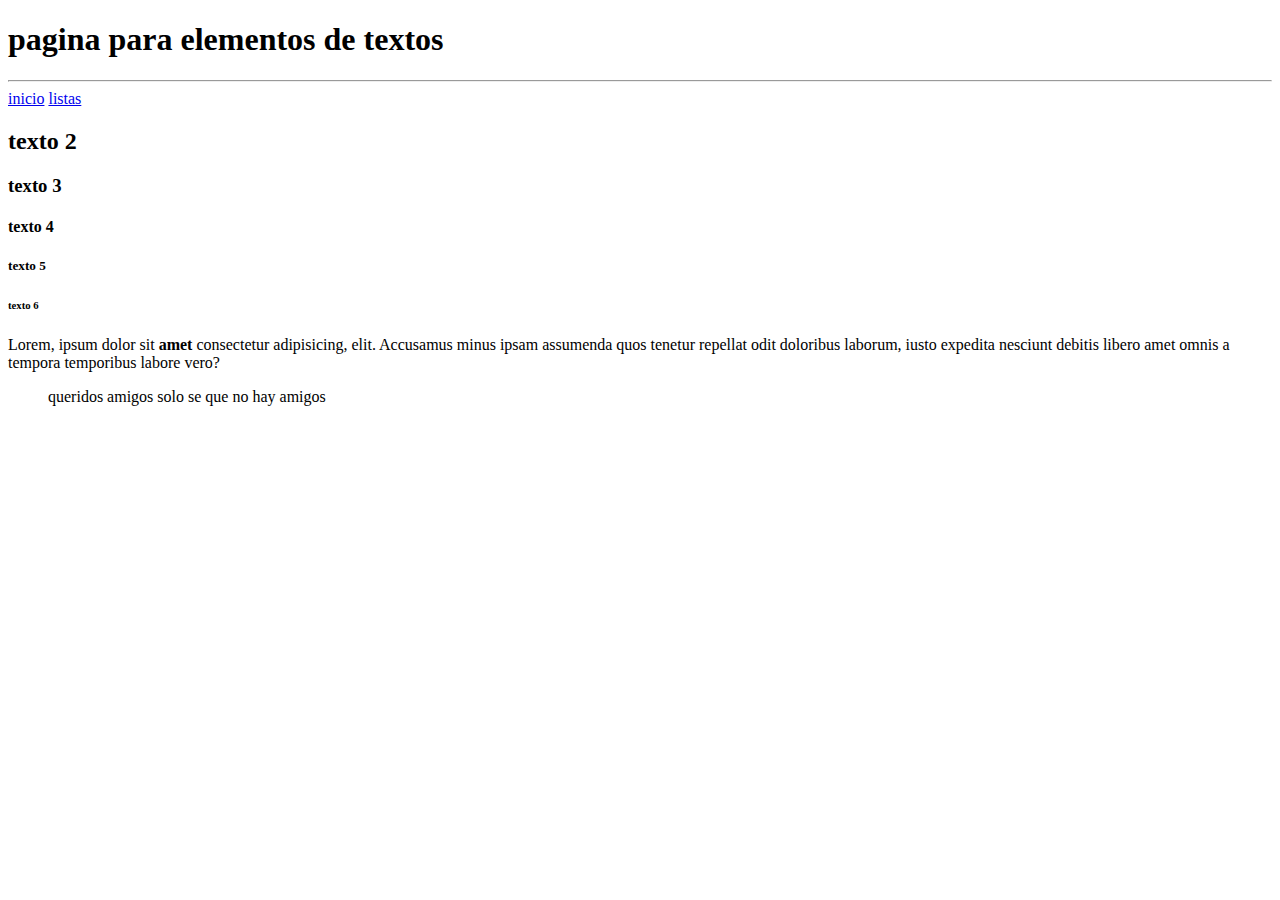
==== index.html @ cb2a7e0a "primer cambio" ====
<!DOCTYPE html>
<html lang="es">
<head>
	<meta charset="UTF-8">
	<meta name="viewport" content="width=device-width, initial-scale=1.0">
	<title>inicio</title>
</head>
<body>
	<h1>pagina para elementos de textos </h1>
	<hr>
	 <nav><a href="index.html">inicio</a> <a href="lista.html">listas</a> </nav>

    <h2>texto 2</h2>
    <h3>texto 3</h3>
    <h4> texto 4</h4>
     <h5>texto 5 </h5>
     <h6> texto 6 </h6>
     <p>Lorem, ipsum dolor sit <strong>amet </strong> consectetur adipisicing, elit. Accusamus minus ipsam assumenda quos tenetur repellat odit doloribus laborum, iusto expedita nesciunt debitis libero amet omnis a tempora temporibus labore vero?</p>
     <blockquote>
     	queridos  amigos solo se que no hay amigos
     </blockquote>
</body>
</html>
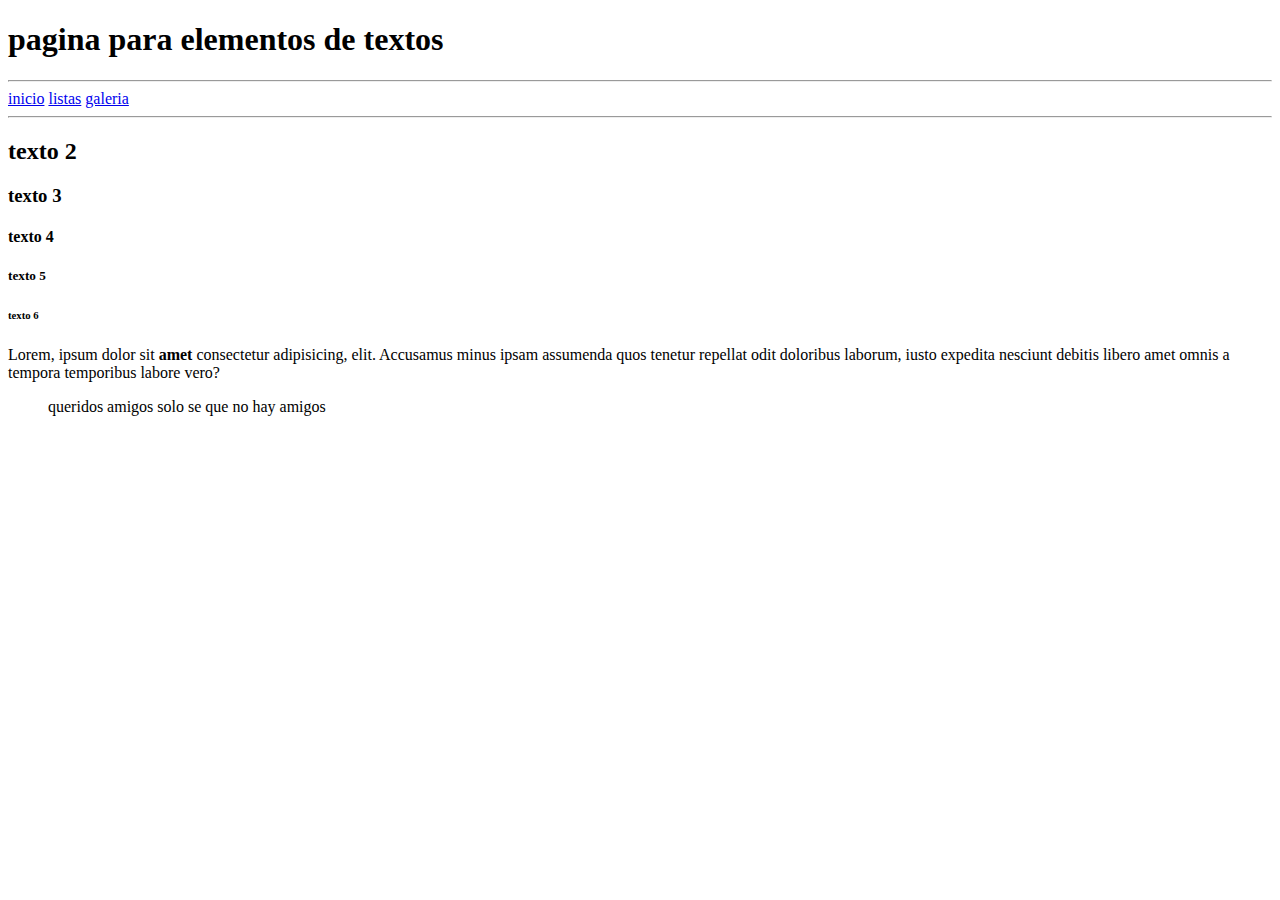
==== commit 04946c4a: "Update index.html" ====
--- a/index.html
+++ b/index.html
@@ -7,17 +7,23 @@
 </head>
 <body>
 	<h1>pagina para elementos de textos </h1>
-	<hr>
-	 <nav><a href="index.html">inicio</a> <a href="lista.html">listas</a> </nav>
+	
+    <hr>
+    <nav>
+        <a href="index.html">inicio</a>
+        <a href="lista.html">listas</a>
+        <a href="imagenes.html">galeria </a>
+    </nav>
+    <hr>
 
-    <h2>texto 2</h2>
-    <h3>texto 3</h3>
-    <h4> texto 4</h4>
-     <h5>texto 5 </h5>
-     <h6> texto 6 </h6>
-     <p>Lorem, ipsum dolor sit <strong>amet </strong> consectetur adipisicing, elit. Accusamus minus ipsam assumenda quos tenetur repellat odit doloribus laborum, iusto expedita nesciunt debitis libero amet omnis a tempora temporibus labore vero?</p>
-     <blockquote>
-     	queridos  amigos solo se que no hay amigos
-     </blockquote>
+   <h2>texto 2</h2>
+   <h3>texto 3</h3>
+   <h4> texto 4</h4>
+   <h5>texto 5 </h5>
+   <h6> texto 6 </h6>
+   <p>Lorem, ipsum dolor sit <strong>amet </strong> consectetur adipisicing, elit. Accusamus minus ipsam assumenda quos tenetur repellat odit doloribus laborum, iusto expedita nesciunt debitis libero amet omnis a tempora temporibus labore vero?</p>
+   <blockquote>
+      queridos  amigos solo se que no hay amigos
+  </blockquote>
 </body>
-</html>+</html>
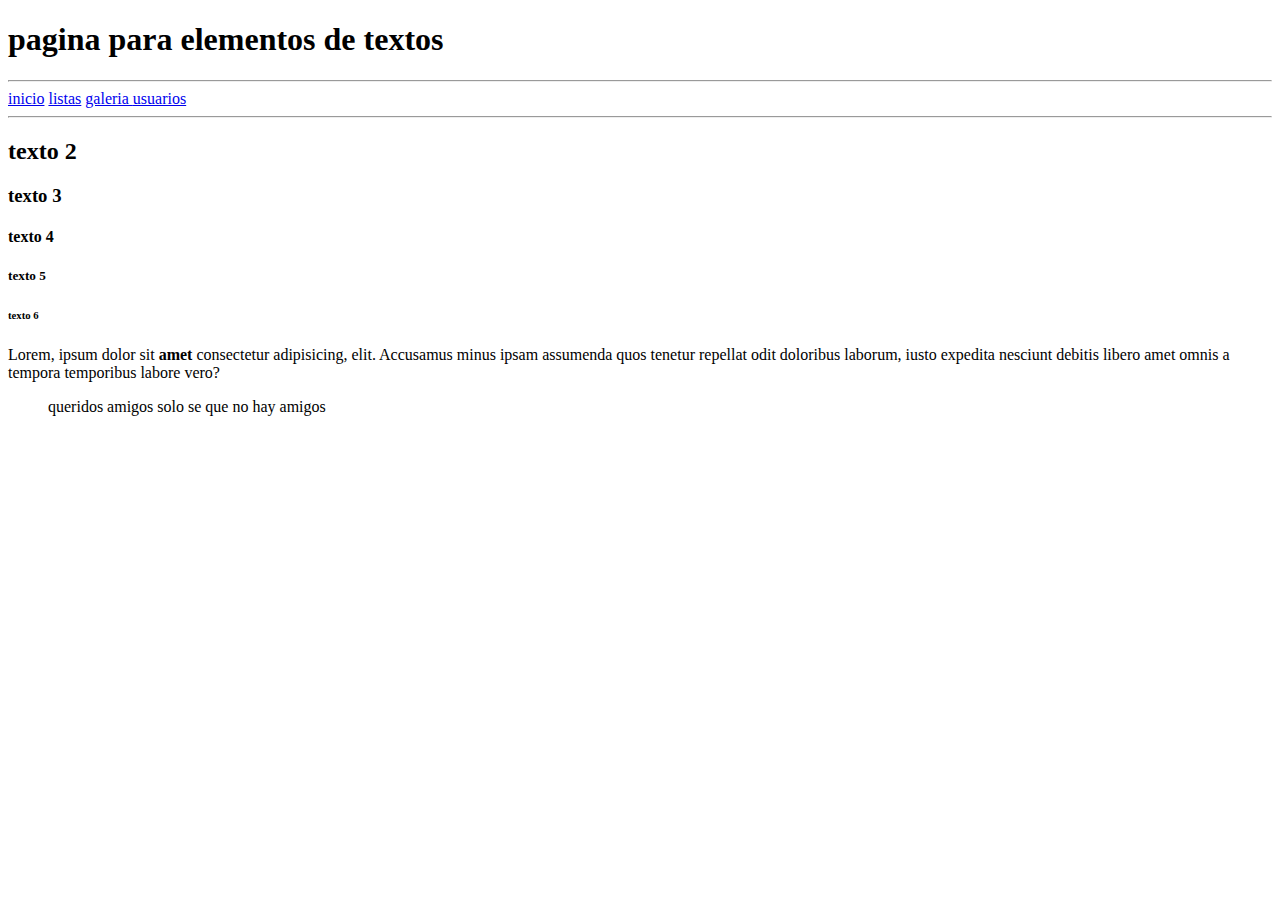
==== commit 0f70299d: "Add files via upload" ====
--- a/index.html
+++ b/index.html
@@ -13,6 +13,7 @@
         <a href="index.html">inicio</a>
         <a href="lista.html">listas</a>
         <a href="imagenes.html">galeria </a>
+        <a href="tablas.html">usuarios</a>
     </nav>
     <hr>
 
@@ -26,4 +27,4 @@
       queridos  amigos solo se que no hay amigos
   </blockquote>
 </body>
-</html>
+</html>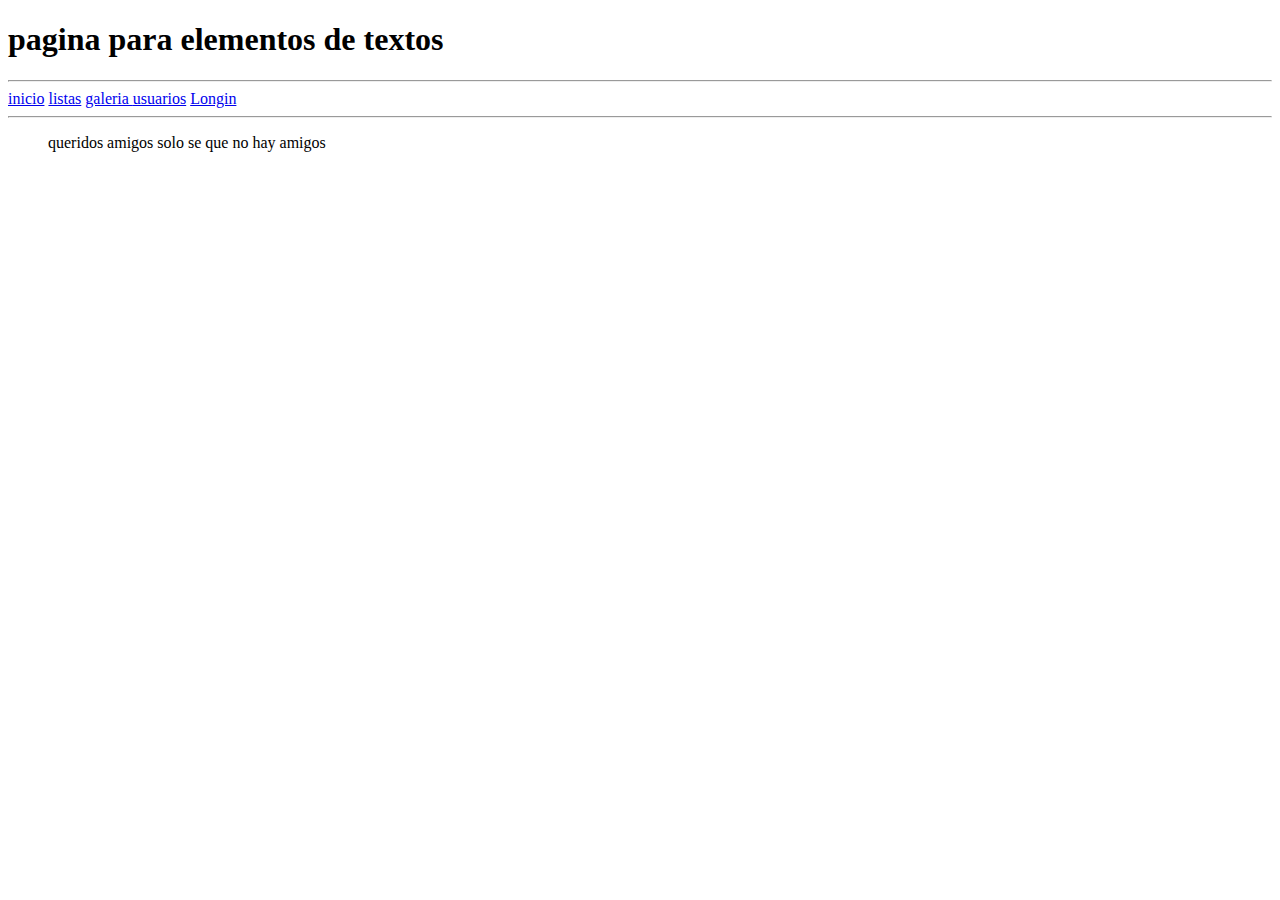
==== commit 048e024f: "formulario agregado" ====
--- a/index.html
+++ b/index.html
@@ -14,15 +14,19 @@
         <a href="lista.html">listas</a>
         <a href="imagenes.html">galeria </a>
         <a href="tablas.html">usuarios</a>
+        <a href="formulario.html">Longin</a>
+
+        
+
     </nav>
     <hr>
-
+<!-- 
    <h2>texto 2</h2>
    <h3>texto 3</h3>
    <h4> texto 4</h4>
    <h5>texto 5 </h5>
    <h6> texto 6 </h6>
-   <p>Lorem, ipsum dolor sit <strong>amet </strong> consectetur adipisicing, elit. Accusamus minus ipsam assumenda quos tenetur repellat odit doloribus laborum, iusto expedita nesciunt debitis libero amet omnis a tempora temporibus labore vero?</p>
+   <p>Lorem, ipsum dolor sit <strong>amet </strong> consectetur adipisicing, elit. Accusamus minus ipsam assumenda quos tenetur repellat odit doloribus laborum, iusto expedita nesciunt debitis libero amet omnis a tempora temporibus labore vero?</p> -->
    <blockquote>
       queridos  amigos solo se que no hay amigos
   </blockquote>
